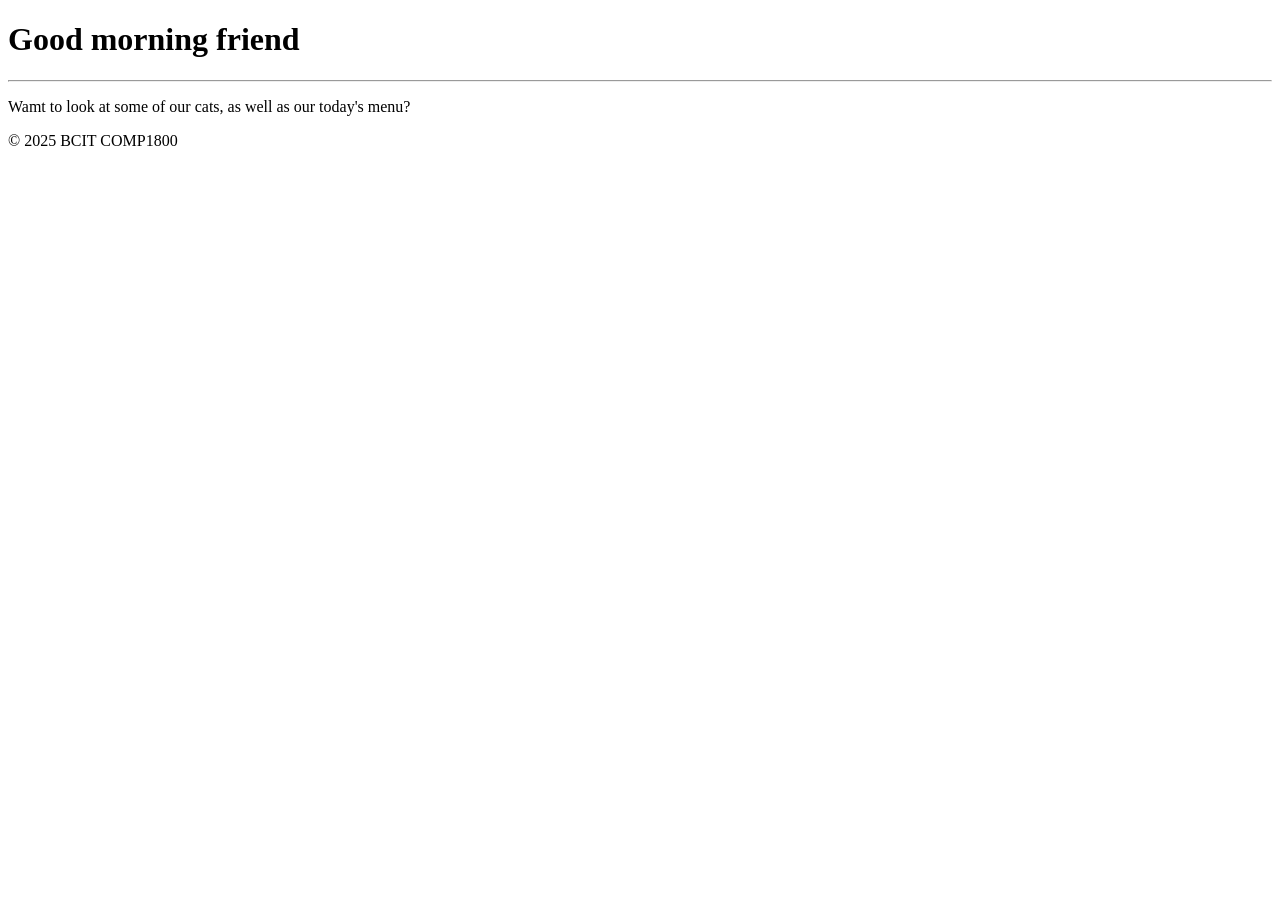
==== main.html @ cceac051 "For demo 7" ====
<!DOCTYPE html>
<html lang="en">
  <head>
    <title>My BCIT Project</title>
    <meta name="comp1800 template" content="My 1800 App" />

    <!-- Required meta tags -->
    <meta charset="utf-8" />
    <meta name="viewport" content="width=device-width, initial-scale=1" />

    <!-- Web Components for shared navbar and footer layout -->
    <script type="module" src="/src/components/site-navbar.js"></script>
    <script type="module" src="/src/components/site-footer.js"></script>
  </head>

  <body>
    <!------------------------------>
    <!-- Your HTML Layout go here -->
    <!------------------------------>

    <!-- our own navbar goes here -->
    <site-navbar></site-navbar>

    <!-- Main content goes here -->
    <div class="container-fluid text-dark p-5">
      <div class="container p-5">
        <h1 class="display-4">
          Good morning <span id="name-goes-here">friend </span>
        </h1>
        <hr />
        <p>Wamt to look at some of our cats, as well as our today's menu?</p>
      </div>
    </div>

    <!-- our own footer goes here -->
    <site-footer></site-footer>

    <!---------------------------------------------->
    <!-- Your own JavaScript scripts go here      -->
    <!---------------------------------------------->

    <script type="module" src="/src/app.js"></script>
    <script type="module" src="/src/main.js"></script>
  </body>
</html>
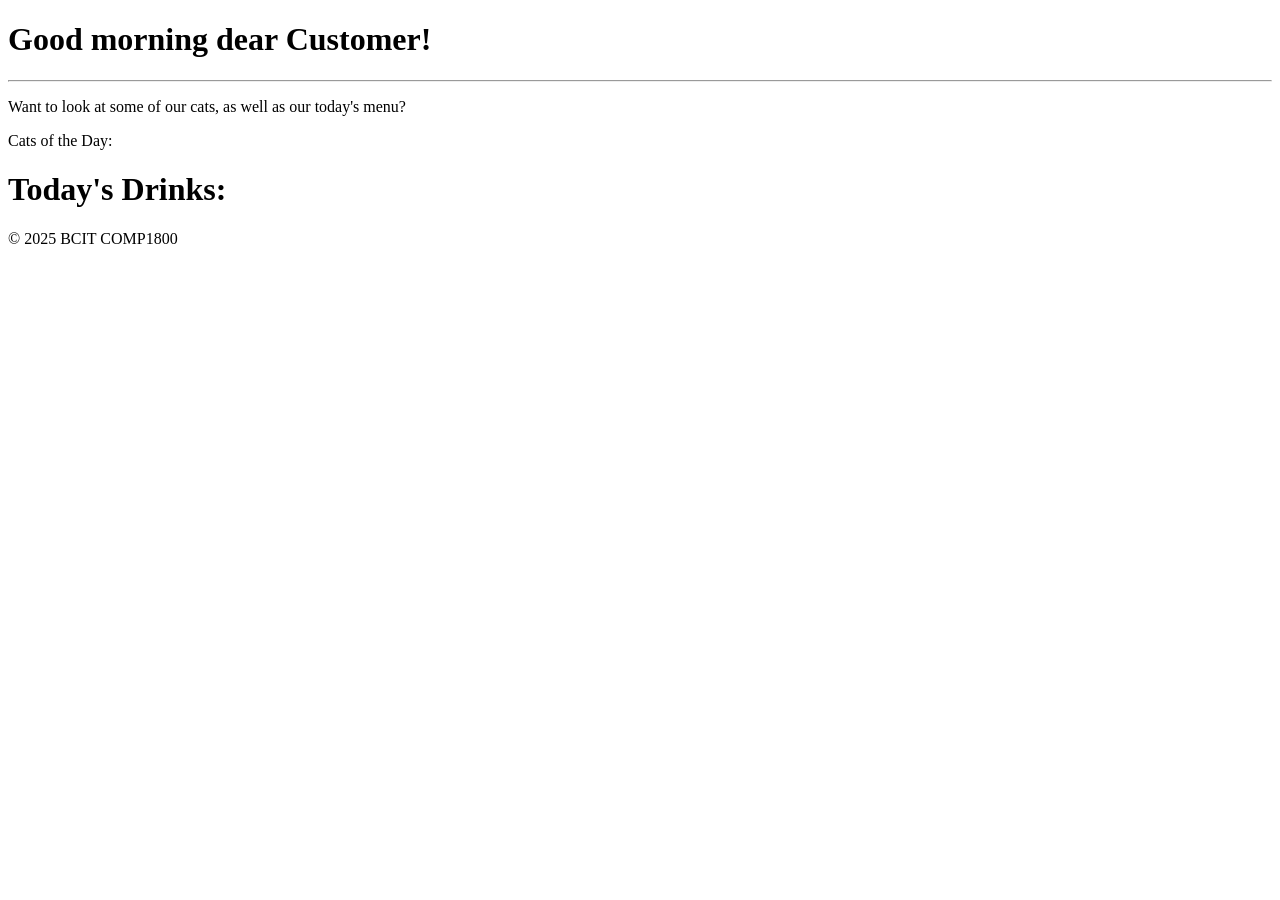
==== commit 590c7444: "Add demo 7 and 9 stuff" ====
--- a/main.html
+++ b/main.html
@@ -25,13 +25,35 @@
     <div class="container-fluid text-dark p-5">
       <div class="container p-5">
         <h1 class="display-4">
-          Good morning <span id="name-goes-here">friend </span>
+          Good morning <span id="name-goes-here">dear Customer</span>!
         </h1>
         <hr />
-        <p>Wamt to look at some of our cats, as well as our today's menu?</p>
+        <p>
+          Want to look at some of our cats, as well as our today's menu?
+          <div>Cats of the Day: </div>
+          <span id="quote-goes-here"></span>
+        </p>
       </div>
     </div>
 
+    <div class="container-fluid bg-light text-dark p-5">
+      <h1>Today's Drinks:</h1>
+      <div id="coffee-go-here" class="row"></div>
+    </div>
+
+    <template id="coffeeCardTemplate">
+      <div class="col">
+        <div class="card">
+          <img class="card-img-top card-image" src="..." alt="Coffee Image">
+          <div class="card-body">
+            <h5 class="card-title"></h5>
+            <p class="card-text"></p>
+            <p class="card-length"></p>
+            <a class="btn btn-primary read-more" href="#">Read More</a>
+          </div>
+        </div>
+      </div>
+    </template>
     <!-- our own footer goes here -->
     <site-footer></site-footer>
 
